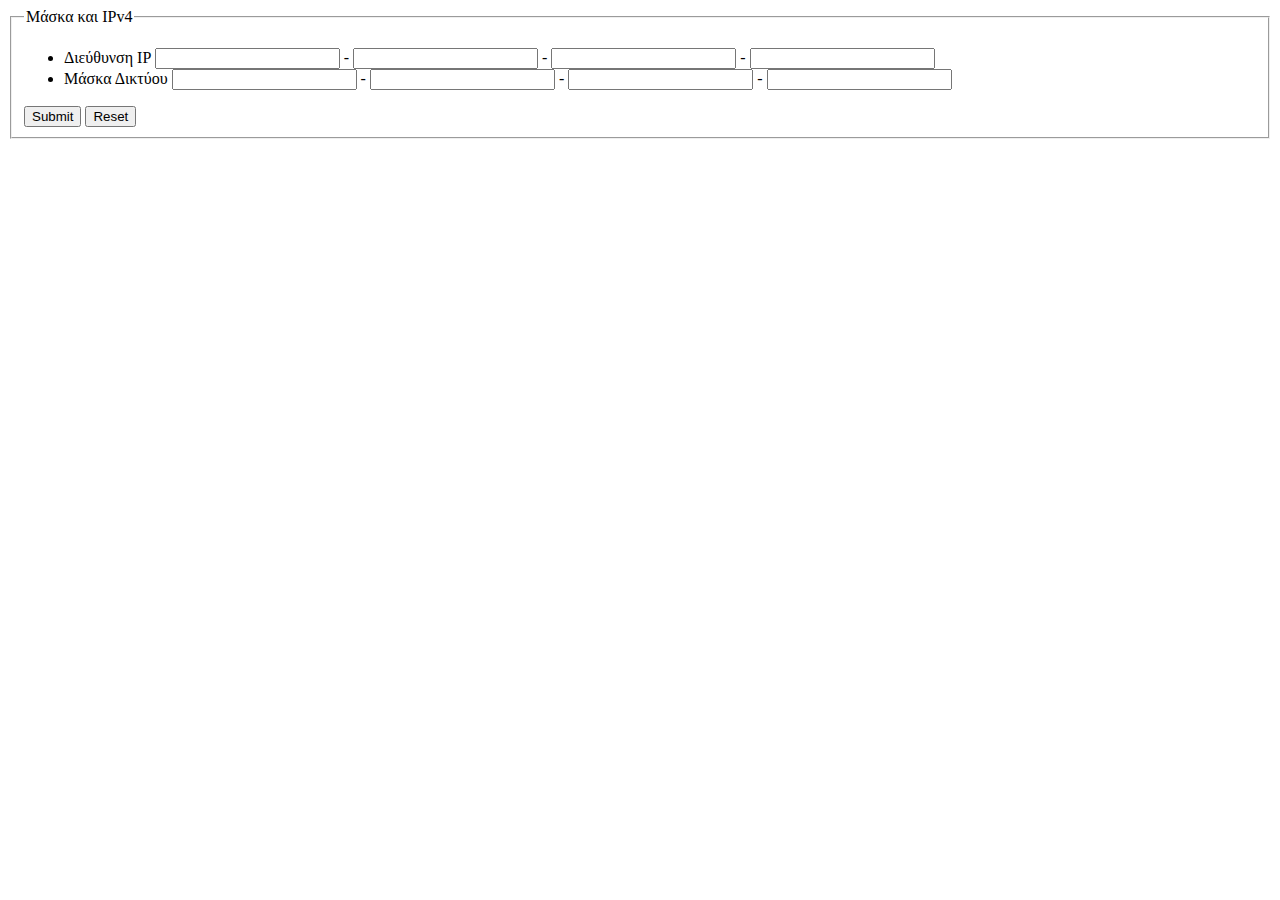
==== Lab 4/internet_form/index.html @ 7f58e15d "Fixed a bug" ====
<!DOCTYPE html>
<html lang="en">
<head>
    <meta charset="UTF-8">
    <meta name="viewport" content="width=device-width, initial-scale=1.0">
    <title>Εισαγωγή IP και Μάσκας</title>
    <link rel="stylesheet" type="text/css" href="style.css">
    <script defer src="script.js"></script>
</head>

<body>
    <form id="form" action="calculations.html" method="GET">
        <fieldset class="inside_box">
            <legend>Μάσκα και IPv4</legend>
            <ul style="list-style-type:disc">
                <div class="ip_list">
                    <li>
                        Διεύθυνση IP
                        <input id="firstIP" name="firstIP" type="text" pattern="[0-9]{1,3}" title="You can use only a max of three numbers" required>
                        - <input id="secondIP" name="secondIP" type="text" pattern="[0-9]{1,3}" title="You can use only a max of three numbers" required>
                        - <input id="thirdIP" name="thirdIP" type="text" pattern="[0-9]{1,3}" title="You can use only a max of three numbers" required>
                        - <input id="fourthIP" name="fourthIP" type="text" pattern="[0-9]{1,3}" title="You can use only a max of three numbers" required>
                    </li>
                </div>
                <div class="mask_list">
                    <li>
                        Μάσκα Δικτύου
                        <input id="firstMask" name="firstMaks" type="text" pattern="[0-9]{1,3}" title="You can use only a max of three numbers" required>
                        - <input id="secondMask" name="secondMask" type="text" pattern="[0-9]{1,3}" title="You can use only a max of three numbers" required>
                        - <input id="thirdMask" name="thirdMask" type="text" pattern="[0-9]{1,3}" title="You can use only a max of three numbers" required>
                        - <input id="fourthMask" name="fourthMask" type="text" pattern="[0-9]{1,3}" title="You can use only a max of three numbers" required>
                    </li>
                </div>
            </ul>

            <button type="submit" name="submit">Submit</button>
            <button type="reset" name="reset">Reset</button>

        </fieldset>
    </form>
</body>

</html>
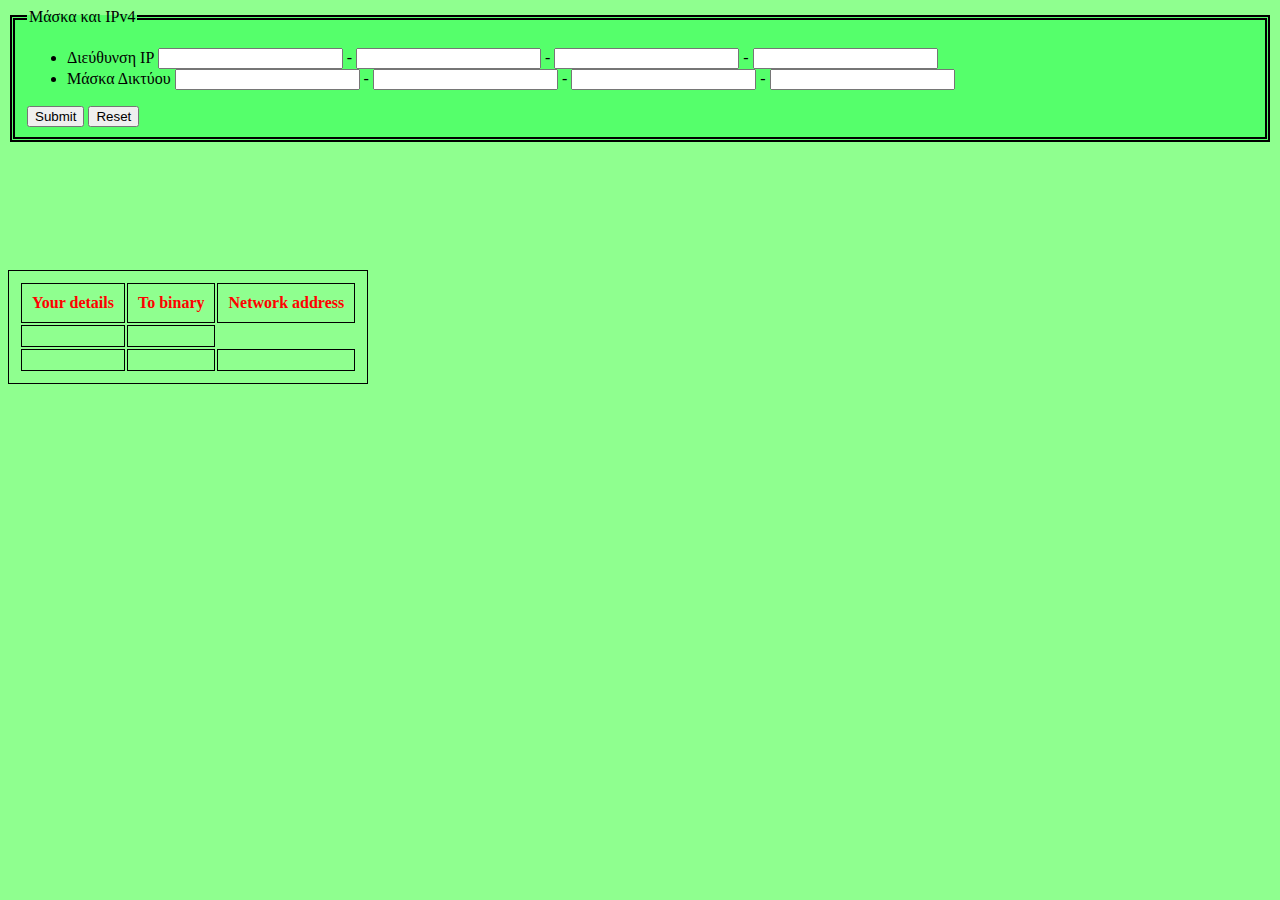
==== commit a891195c: "Fixed the main bug" ====
--- a/Lab 4/internet_form/index.html
+++ b/Lab 4/internet_form/index.html
@@ -1,5 +1,6 @@
 <!DOCTYPE html>
 <html lang="en">
+
 <head>
     <meta charset="UTF-8">
     <meta name="viewport" content="width=device-width, initial-scale=1.0">
@@ -9,11 +10,11 @@
 </head>
 
 <body>
-    <form id="form" action="calculations.html" method="GET">
+    <form id="form" action="#" method="GET">
         <fieldset class="inside_box">
             <legend>Μάσκα και IPv4</legend>
             <ul style="list-style-type:disc">
-                <div class="ip_list">
+                <div class="ip_list"> 
                     <li>
                         Διεύθυνση IP
                         <input id="firstIP" name="firstIP" type="text" pattern="[0-9]{1,3}" title="You can use only a max of three numbers" required>
@@ -32,12 +33,28 @@
                     </li>
                 </div>
             </ul>
-
-            <button type="submit" name="submit">Submit</button>
+            <button type="submit" name="submit" onclick="init()">Submit</button>
             <button type="reset" name="reset">Reset</button>
-
         </fieldset>
     </form>
+    <div id="table">
+        <table >
+            <th>Your details</th>
+            <th>To binary</th>
+            <th>Network address</th>
+            <tr>
+                <td>
+                    <div id="ipAddress"></div>
+                </td>
+                <td><div id="IP"></div></td>
+            </tr>
+            <tr>
+                <td><div id="maskAddress"></div></td>
+                <td><div id="mask"></div></td>
+                <td><div id="netID"></div></td>
+            </tr>
+        </table>
+    </div>
 </body>
 
 </html>--- a/Lab 4/internet_form/style.css
+++ b/Lab 4/internet_form/style.css
@@ -0,0 +1,23 @@
+body {
+	background-color: rgb(143, 255, 143);
+	font: 22px;
+}
+
+.inside_box {
+	background-color: rgb(85, 255, 107);
+	border-style: double;
+	border-width: 5px;
+	border-color: black;
+}
+
+table, th, tr, td{
+	border: 1px solid black;
+	text-align: center;
+	padding: 10px;
+	color: red;
+}
+
+ table{
+	 position: absolute;
+	top: 30%;
+ }